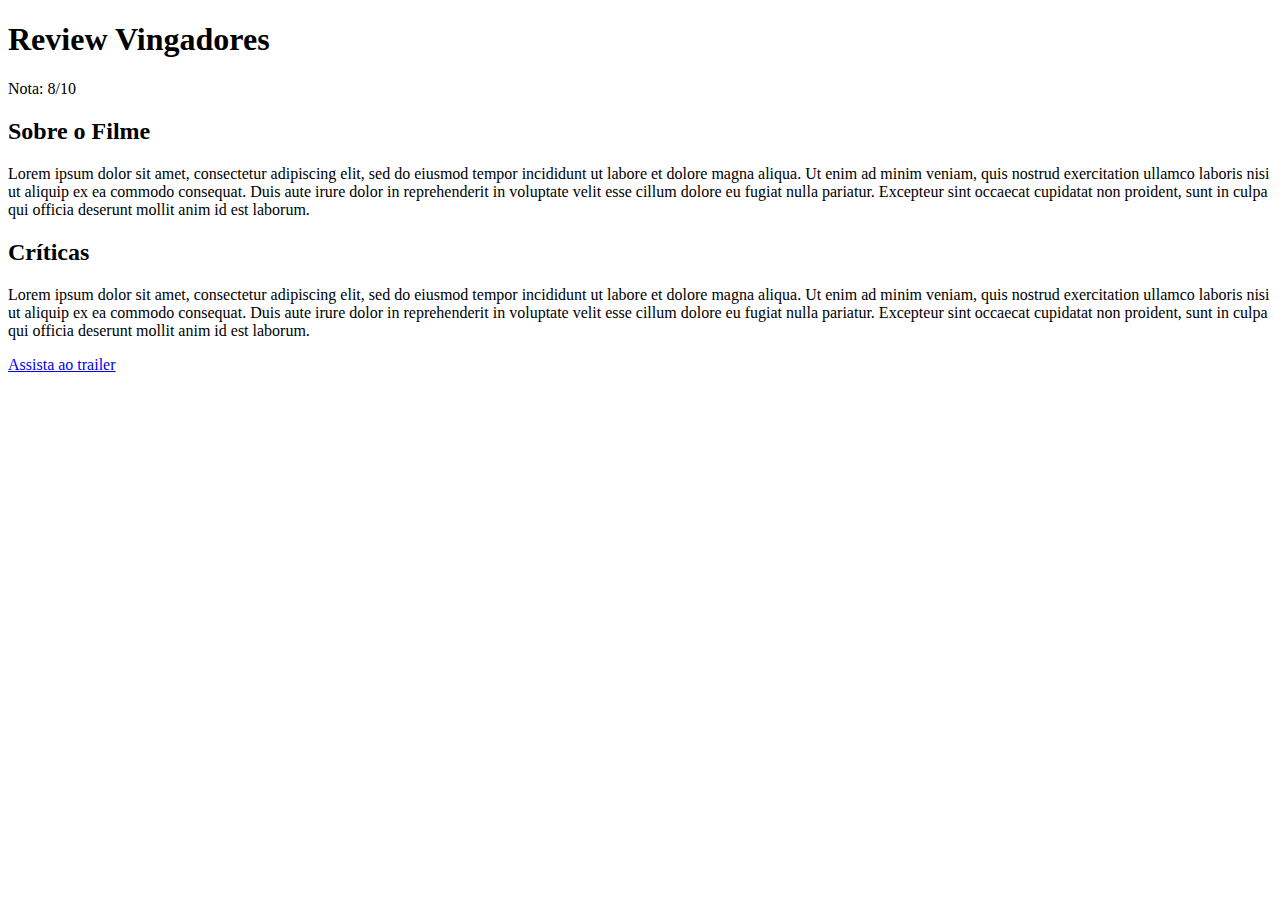
==== Aula8_FH/index.html @ 361a7521 "Inicio mesa aula 8" ====
<!DOCTYPE html>
<html lang="en">
<head>
    <meta charset="UTF-8">
    <meta http-equiv="X-UA-Compatible" content="IE=edge">
    <meta name="viewport" content="width=device-width, initial-scale=1.0">
    <title>Review</title>
</head>
<body>

    <h1>Review Vingadores</h1>

    <div class="media-picture"></div>

    <span class="review-score">Nota: 8/10</span>

    <h2>Sobre o Filme</h2>

    <p>
        Lorem ipsum dolor sit amet, consectetur adipiscing elit, sed do eiusmod tempor incididunt ut labore et dolore magna
        aliqua. Ut enim ad minim veniam, quis nostrud exercitation ullamco laboris nisi ut aliquip ex ea commodo consequat.
        Duis aute irure dolor in reprehenderit in voluptate velit esse cillum dolore eu fugiat nulla pariatur. Excepteur
        sint occaecat cupidatat non proident, sunt in culpa qui officia deserunt mollit anim id est laborum.
    </p>

    <h2>Críticas</h2>

    <p>
        Lorem ipsum dolor sit amet, consectetur adipiscing elit, sed do eiusmod tempor incididunt ut labore et dolore magna
        aliqua. Ut enim ad minim veniam, quis nostrud exercitation ullamco laboris nisi ut aliquip ex ea commodo consequat.
        Duis aute irure dolor in reprehenderit in voluptate velit esse cillum dolore eu fugiat nulla pariatur. Excepteur
        sint occaecat cupidatat non proident, sunt in culpa qui officia deserunt mollit anim id est laborum.
    </p>

    <a href="http://">Assista ao trailer</a>

</body>
</html>
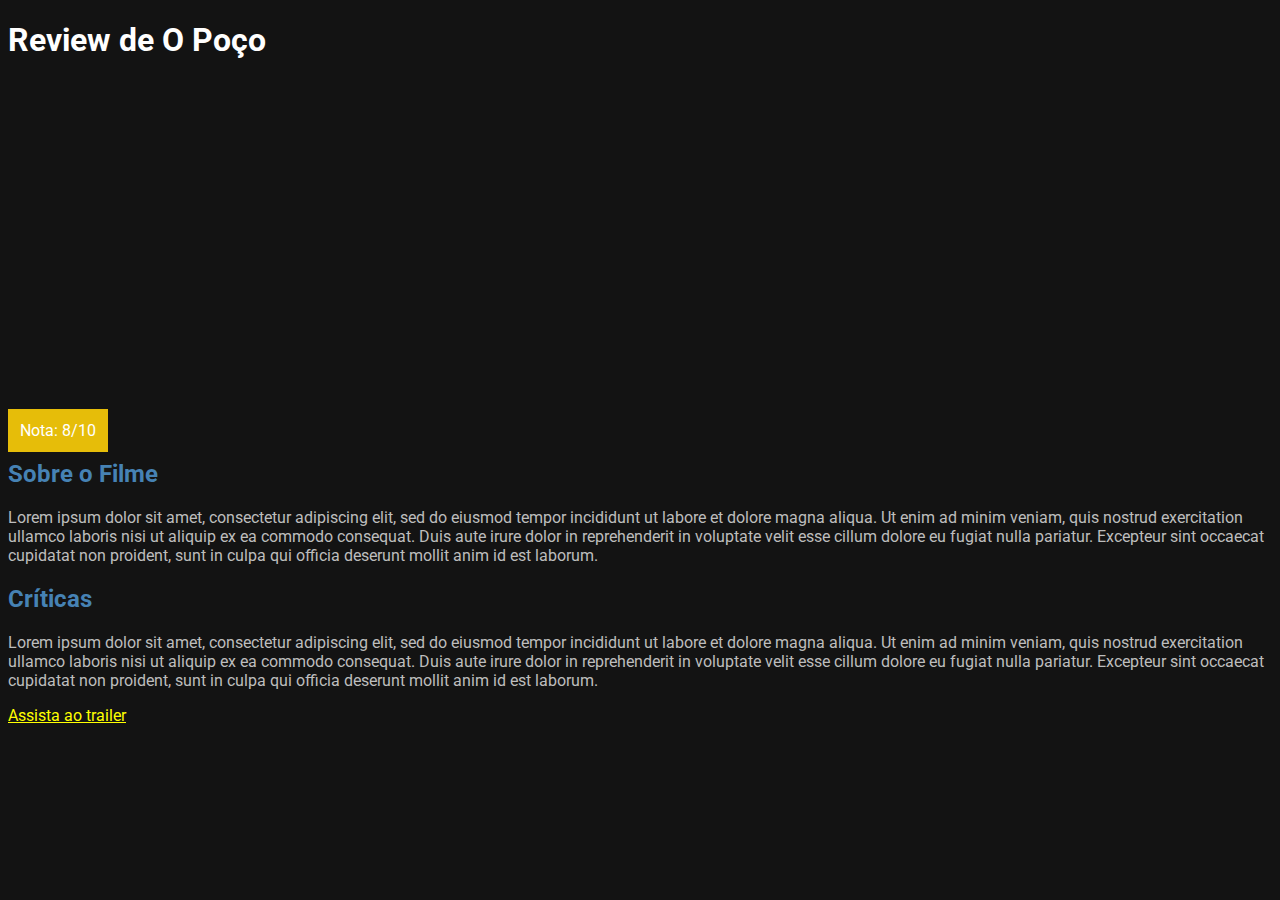
==== commit 4b3b60c5: "Mesa de trabalho aula 8 final" ====
--- a/Aula8_FH/index.html
+++ b/Aula8_FH/index.html
@@ -1,5 +1,6 @@
 <!DOCTYPE html>
 <html lang="en">
+<link rel="stylesheet" href="css/styles.css">
 <head>
     <meta charset="UTF-8">
     <meta http-equiv="X-UA-Compatible" content="IE=edge">
@@ -8,9 +9,11 @@
 </head>
 <body>
 
-    <h1>Review Vingadores</h1>
+   
 
-    <div class="media-picture"></div>
+    <div class="media-picture">     
+        <h1>Review de O Poço</h1>
+    </div>
 
     <span class="review-score">Nota: 8/10</span>
 
@@ -32,7 +35,7 @@
         sint occaecat cupidatat non proident, sunt in culpa qui officia deserunt mollit anim id est laborum.
     </p>
 
-    <a href="http://">Assista ao trailer</a>
+    <a href="">Assista ao trailer</a>
 
 </body>
 </html>--- a/Aula8_FH/css/styles.css
+++ b/Aula8_FH/css/styles.css
@@ -0,0 +1,37 @@
+@import url('https://fonts.googleapis.com/css2?family=Roboto:wght@500&display=swap');
+
+body{
+    font-family: 'Roboto', sans-serif;
+    background-color: #131313;
+    color: seashell;
+
+
+}
+h1 {
+    color: white;
+    font-family: 'Roboto', sans-serif;
+}
+div.media-picture{
+    background-image: url(https://imgs.jusbr.com/publications/images/f1d663c8541799561b81179c61fd5465);
+    height: 400px;
+    background-repeat: no-repeat;
+    background-size: 100%;
+    background-position: center;
+
+}
+span.review-score{
+    color: white;
+    padding: 12px;
+    background-color: #e6bd09;
+}
+h2{
+    color: steelblue;
+}
+p{
+    font-family: 'Roboto', sans-serif;
+    color: #bdbdbd;
+
+}
+a{
+    color: yellow;
+}